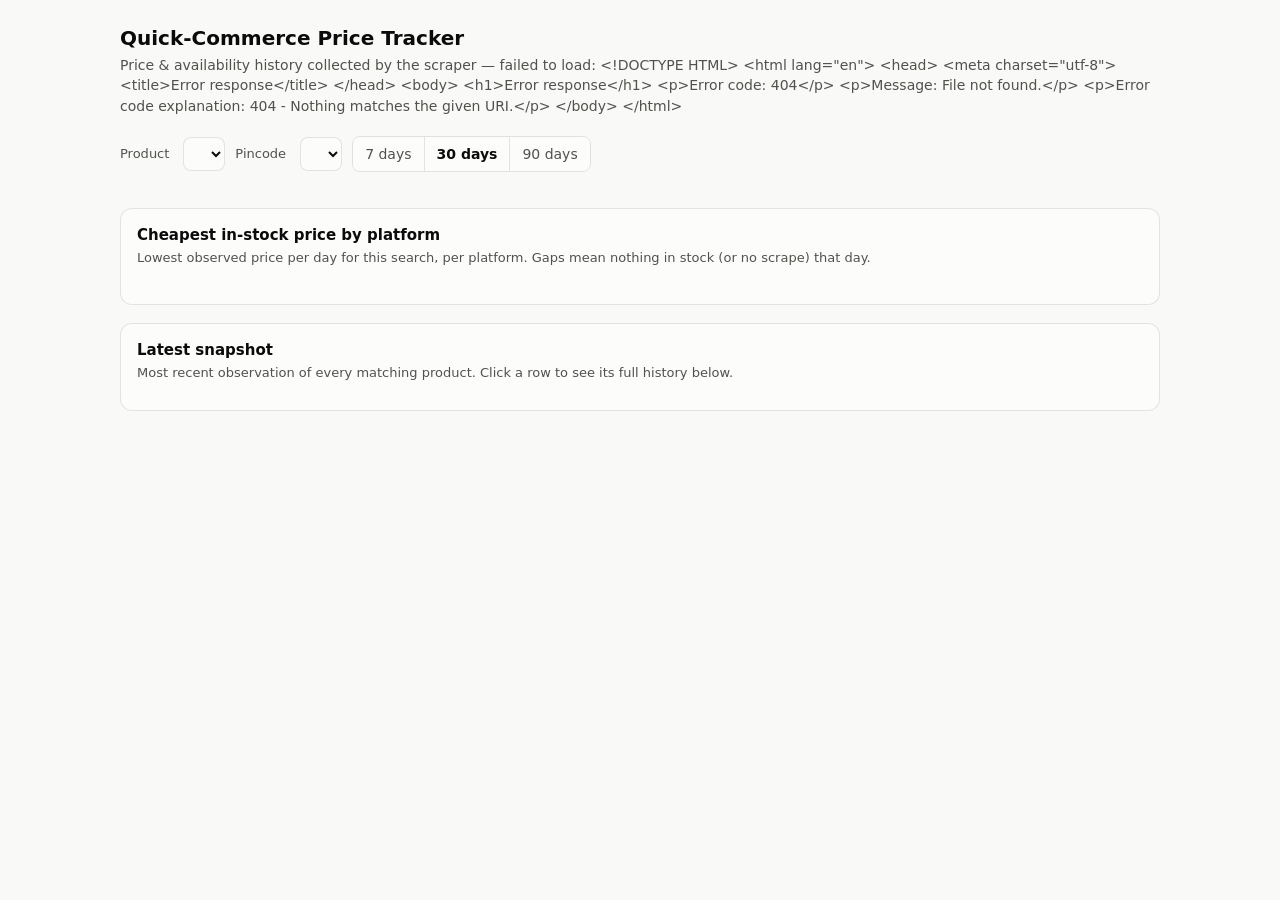
==== web/index.html @ 62ac934a "Add local web dashboard for browsing price/stock history dashboard.py serves a stdlib-only HTTP serv" ====
<!doctype html>
<html lang="en">
<head>
<meta charset="utf-8">
<meta name="viewport" content="width=device-width, initial-scale=1">
<title>Quick-Commerce Price Tracker</title>
<style>
  :root {
    --page:        #f9f9f7;
    --surface-1:   #fcfcfb;
    --text-primary:#0b0b0b;
    --text-secondary:#52514e;
    --muted:       #898781;
    --grid:        #e1e0d9;
    --baseline:    #c3c2b7;
    --border:      rgba(11,11,11,0.10);
    --status-good: #0ca30c;
    --status-critical:#d03b3b;
    --good-text:   #006300;
    /* categorical slots — fixed per platform, never re-assigned (see PLATFORMS) */
    --s1:#2a78d6; --s2:#1baf7a; --s3:#eda100; --s4:#008300; --s5:#4a3aa7; --s6:#e34948;
  }
  @media (prefers-color-scheme: dark) {
    :root {
      --page:#0d0d0d; --surface-1:#1a1a19;
      --text-primary:#ffffff; --text-secondary:#c3c2b7; --muted:#898781;
      --grid:#2c2c2a; --baseline:#383835; --border:rgba(255,255,255,0.10);
      --status-good:#0ca30c; --status-critical:#d03b3b; --good-text:#0ca30c;
      --s1:#3987e5; --s2:#199e70; --s3:#c98500; --s4:#008300; --s5:#9085e9; --s6:#e66767;
    }
  }
  * { box-sizing: border-box; }
  body {
    margin: 0; background: var(--page); color: var(--text-primary);
    font: 14px/1.45 system-ui, -apple-system, "Segoe UI", sans-serif;
  }
  .wrap { max-width: 1080px; margin: 0 auto; padding: 24px 20px 60px; }
  h1 { font-size: 20px; margin: 0 0 2px; }
  .sub { color: var(--text-secondary); margin: 0 0 20px; }

  .filters { display: flex; flex-wrap: wrap; gap: 10px; align-items: center; margin-bottom: 18px; }
  .filters label { color: var(--text-secondary); font-size: 13px; margin-right: 4px; }
  select {
    background: var(--surface-1); color: var(--text-primary);
    border: 1px solid var(--border); border-radius: 8px; padding: 7px 10px; font: inherit;
  }
  .seg { display: inline-flex; border: 1px solid var(--border); border-radius: 8px; overflow: hidden; }
  .seg button {
    background: var(--surface-1); color: var(--text-secondary); border: 0;
    padding: 7px 12px; font: inherit; cursor: pointer;
  }
  .seg button + button { border-left: 1px solid var(--border); }
  .seg button[aria-pressed="true"] { color: var(--text-primary); font-weight: 600; }

  .tiles { display: grid; grid-template-columns: repeat(auto-fit, minmax(180px, 1fr)); gap: 12px; margin-bottom: 18px; }
  .tile {
    background: var(--surface-1); border: 1px solid var(--border);
    border-radius: 12px; padding: 14px 16px;
  }
  .tile .label { color: var(--text-secondary); font-size: 13px; }
  .tile .value { font-size: 26px; font-weight: 600; margin-top: 2px; }
  .tile .note  { color: var(--muted); font-size: 12px; margin-top: 2px; }

  .card {
    background: var(--surface-1); border: 1px solid var(--border);
    border-radius: 12px; padding: 16px; margin-bottom: 18px;
  }
  .card h2 { font-size: 15px; margin: 0 0 2px; }
  .card .desc { color: var(--text-secondary); font-size: 13px; margin: 0 0 12px; }

  .legend { display: flex; flex-wrap: wrap; gap: 14px; margin-bottom: 8px; }
  .legend .key { display: inline-flex; align-items: center; gap: 6px; color: var(--text-secondary); font-size: 13px; }
  .legend .swatch { width: 14px; height: 3px; border-radius: 2px; }

  .chart-box { position: relative; }
  .chart-box svg { display: block; width: 100%; }
  .tooltip {
    position: absolute; pointer-events: none; display: none; z-index: 5;
    background: var(--surface-1); border: 1px solid var(--border); border-radius: 8px;
    padding: 8px 10px; box-shadow: 0 4px 14px rgba(0,0,0,.12); min-width: 150px;
  }
  .tooltip .tt-date { color: var(--muted); font-size: 12px; margin-bottom: 4px; }
  .tooltip .tt-row { display: flex; align-items: center; gap: 7px; padding: 1px 0; }
  .tooltip .tt-key { width: 12px; height: 3px; border-radius: 2px; flex: none; }
  .tooltip .tt-val { font-weight: 600; font-variant-numeric: tabular-nums; }
  .tooltip .tt-name { color: var(--text-secondary); font-size: 12px; }

  table { width: 100%; border-collapse: collapse; font-size: 13.5px; }
  th { text-align: left; color: var(--muted); font-weight: 500; font-size: 12px;
       border-bottom: 1px solid var(--grid); padding: 6px 8px; }
  td { padding: 8px; border-bottom: 1px solid var(--grid); vertical-align: top; }
  td.num, th.num { text-align: right; font-variant-numeric: tabular-nums; }
  tbody tr { cursor: pointer; }
  tbody tr:hover { background: color-mix(in srgb, var(--text-primary) 4%, transparent); }
  tbody tr[aria-selected="true"] { background: color-mix(in srgb, var(--s1) 10%, transparent); }
  .pdot { display: inline-block; width: 9px; height: 9px; border-radius: 50%; margin-right: 7px; }
  .stock { display: inline-flex; align-items: center; gap: 5px; white-space: nowrap; }
  .stock.in  { color: var(--good-text); }
  .stock.out { color: var(--status-critical); }
  .badge {
    display: inline-block; font-size: 11px; color: var(--muted);
    border: 1px solid var(--border); border-radius: 6px; padding: 0 6px; margin-left: 6px;
  }
  .empty { color: var(--muted); padding: 24px 0; text-align: center; }
  .hint { color: var(--muted); font-size: 12px; margin-top: 8px; }
</style>
</head>
<body>
<div class="wrap">
  <h1>Quick-Commerce Price Tracker</h1>
  <p class="sub">Price &amp; availability history collected by the scraper — <span id="meta-note">loading…</span></p>

  <!-- Filter row: scopes everything below it -->
  <div class="filters">
    <label for="f-query">Product</label>
    <select id="f-query"></select>
    <label for="f-pincode">Pincode</label>
    <select id="f-pincode"></select>
    <span class="seg" id="f-days" role="group" aria-label="Date range">
      <button data-days="7"  aria-pressed="false">7 days</button>
      <button data-days="30" aria-pressed="true">30 days</button>
      <button data-days="90" aria-pressed="false">90 days</button>
    </span>
  </div>

  <div class="tiles" id="tiles"></div>

  <div class="card">
    <h2>Cheapest in-stock price by platform</h2>
    <p class="desc">Lowest observed price per day for this search, per platform. Gaps mean nothing in stock (or no scrape) that day.</p>
    <div class="legend" id="legend"></div>
    <div class="chart-box" id="chart-main"></div>
  </div>

  <div class="card">
    <h2>Latest snapshot</h2>
    <p class="desc">Most recent observation of every matching product. Click a row to see its full history below.</p>
    <div id="snapshot"></div>
  </div>

  <div class="card" id="history-card" hidden>
    <h2 id="history-title">Product history</h2>
    <p class="desc" id="history-desc"></p>
    <div class="chart-box" id="chart-history"></div>
    <p class="hint">Hollow markers are observations where the product was out of stock.</p>
  </div>
</div>

<script>
"use strict";

/* Fixed platform → categorical slot mapping. Color follows the entity:
   filtering never repaints survivors. */
const PLATFORMS = {
  blinkit:          { label: "Blinkit",          color: "var(--s1)" },
  swiggy_instamart: { label: "Swiggy Instamart", color: "var(--s2)" },
  zepto:            { label: "Zepto",            color: "var(--s3)" },
  bigbasket_now:    { label: "BigBasket Now",    color: "var(--s4)" },
  amazon_now:       { label: "Amazon Now",       color: "var(--s5)" },
  flipkart_minutes: { label: "Flipkart Minutes", color: "var(--s6)" },
};
const pmeta = p => PLATFORMS[p] || { label: p, color: "var(--muted)" };
const rupees = v => v == null ? "—" : "₹" + Number(v).toLocaleString("en-IN",
                    { minimumFractionDigits: 0, maximumFractionDigits: 2 });

const state = { query: null, pincode: null, days: 30, selected: null };

async function getJSON(url) {
  const r = await fetch(url);
  if (!r.ok) throw new Error(await r.text());
  return r.json();
}

/* ---------------- boot + filters ---------------- */

async function boot() {
  const meta = await getJSON("/api/meta");
  document.getElementById("meta-note").textContent =
    `${meta.observation_count.toLocaleString()} observations, last scrape ${meta.last_scrape ? new Date(meta.last_scrape).toLocaleString() : "never"}`;

  fillSelect("f-query", meta.queries);
  fillSelect("f-pincode", meta.pincodes);
  state.query = meta.queries[0] ?? null;
  state.pincode = meta.pincodes[0] ?? null;

  document.getElementById("f-query").onchange = e => { state.query = e.target.value; state.selected = null; refresh(); };
  document.getElementById("f-pincode").onchange = e => { state.pincode = e.target.value; state.selected = null; refresh(); };
  document.querySelectorAll("#f-days button").forEach(btn => btn.onclick = () => {
    document.querySelectorAll("#f-days button").forEach(b => b.setAttribute("aria-pressed", "false"));
    btn.setAttribute("aria-pressed", "true");
    state.days = Number(btn.dataset.days);
    refresh();
  });
  refresh();
}

function fillSelect(id, values) {
  const sel = document.getElementById(id);
  sel.replaceChildren();
  for (const v of values) {
    const o = document.createElement("option");
    o.value = v; o.textContent = v;   // untrusted strings → textContent
    sel.appendChild(o);
  }
}

async function refresh() {
  if (!state.query || !state.pincode) {
    document.getElementById("tiles").replaceChildren();
    showEmpty("chart-main", "No data yet — run the scraper first (python main.py).");
    showEmpty("snapshot", "No data yet.");
    return;
  }
  const qs = `pincode=${encodeURIComponent(state.pincode)}&query=${encodeURIComponent(state.query)}&days=${state.days}`;
  const [summary, best] = await Promise.all([
    getJSON(`/api/summary?${qs}`), getJSON(`/api/best-price?${qs}`),
  ]);
  renderTiles(summary);
  renderMainChart(best);
  renderSnapshot(summary);
  document.getElementById("history-card").hidden = state.selected == null;
  if (state.selected) loadHistory(state.selected);
}

/* ---------------- stat tiles ---------------- */

function renderTiles(summary) {
  const inStock = summary.filter(r => r.in_stock);
  const cheapest = inStock.filter(r => r.price != null)
                          .sort((a, b) => a.price - b.price)[0];
  const discounts = summary.map(r => r.discount_pct).filter(v => v != null);
  const avgDisc = discounts.length
    ? (discounts.reduce((a, b) => a + b, 0) / discounts.length).toFixed(1) + "%" : "—";

  const tiles = [
    { label: "Products found", value: String(summary.length),
      note: "latest snapshot for this search" },
    { label: "In stock now", value: `${inStock.length} of ${summary.length}`,
      note: "boolean flags — see granularity per row" },
    { label: "Cheapest right now", value: cheapest ? rupees(cheapest.price) : "—",
      note: cheapest ? `${pmeta(cheapest.platform).label} · ${cheapest.product_name}` : "nothing in stock" },
    { label: "Avg. discount", value: avgDisc, note: "vs printed MRP" },
  ];
  const box = document.getElementById("tiles");
  box.replaceChildren();
  for (const t of tiles) {
    const el = document.createElement("div");
    el.className = "tile";
    const l = document.createElement("div"); l.className = "label"; l.textContent = t.label;
    const v = document.createElement("div"); v.className = "value"; v.textContent = t.value;
    const n = document.createElement("div"); n.className = "note";  n.textContent = t.note;
    el.append(l, v, n);
    box.appendChild(el);
  }
}

/* ---------------- charts (shared vanilla-SVG engine) ---------------- */

function showEmpty(id, msg) {
  const box = document.getElementById(id);
  box.replaceChildren();
  const d = document.createElement("div");
  d.className = "empty"; d.textContent = msg;
  box.appendChild(d);
}

function niceTicks(min, max, n = 5) {
  if (min === max) { min = Math.max(0, min - 1); max += 1; }
  const span = max - min;
  const step0 = span / n;
  const mag = Math.pow(10, Math.floor(Math.log10(step0)));
  const step = [1, 2, 2.5, 5, 10].map(m => m * mag).find(s => span / s <= n) || mag * 10;
  const lo = Math.floor(min / step) * step;
  const ticks = [];
  for (let v = lo; v <= max + 1e-9; v += step) if (v >= min - step) ticks.push(v);
  // top tick must cover the data max, or the highest line renders above the plot
  while (ticks[ticks.length - 1] < max - 1e-9) ticks.push(ticks[ticks.length - 1] + step);
  return ticks;
}

const SVGNS = "http://www.w3.org/2000/svg";
function svgEl(tag, attrs) {
  const el = document.createElementNS(SVGNS, tag);
  for (const [k, v] of Object.entries(attrs)) el.setAttribute(k, v);
  return el;
}

/* series: [{ name, color, points: [{x(ms), y, meta}] }] — x positions shared or not */
function renderLineChart(boxId, series, { yFormat = rupees } = {}) {
  const box = document.getElementById(boxId);
  box.replaceChildren();
  const all = series.flatMap(s => s.points);
  if (!all.length) { showEmpty(boxId, "No priced, in-stock observations in this range."); return; }

  const W = Math.max(320, box.clientWidth), H = 280;
  const pad = { l: 52, r: 16, t: 12, b: 28 };
  const xs = [...new Set(all.map(p => p.x))].sort((a, b) => a - b);
  const xMin = xs[0], xMax = xs[xs.length - 1] === xMin ? xMin + 1 : xs[xs.length - 1];
  const yVals = all.map(p => p.y);
  const yTicks = niceTicks(Math.min(...yVals), Math.max(...yVals));
  const yMin = yTicks[0], yMax = yTicks[yTicks.length - 1];
  const X = x => pad.l + (x - xMin) / (xMax - xMin) * (W - pad.l - pad.r);
  const Y = y => H - pad.b - (y - yMin) / (yMax - yMin || 1) * (H - pad.t - pad.b);

  const svg = svgEl("svg", { viewBox: `0 0 ${W} ${H}`, role: "img" });

  for (const t of yTicks) {                       // hairline grid + axis labels
    svg.appendChild(svgEl("line", { x1: pad.l, x2: W - pad.r, y1: Y(t), y2: Y(t),
      stroke: "var(--grid)", "stroke-width": 1 }));
    const lbl = svgEl("text", { x: pad.l - 8, y: Y(t) + 4, "text-anchor": "end",
      fill: "var(--muted)", "font-size": 11 });
    lbl.textContent = yFormat(t);
    svg.appendChild(lbl);
  }
  svg.appendChild(svgEl("line", { x1: pad.l, x2: W - pad.r, y1: H - pad.b, y2: H - pad.b,
    stroke: "var(--baseline)", "stroke-width": 1 }));

  const nXTicks = Math.min(6, xs.length);         // date ticks
  for (let i = 0; i < nXTicks; i++) {
    const x = xs[Math.round(i * (xs.length - 1) / Math.max(1, nXTicks - 1))];
    const lbl = svgEl("text", { x: X(x), y: H - 8, "text-anchor": "middle",
      fill: "var(--muted)", "font-size": 11 });
    lbl.textContent = new Date(x).toLocaleDateString("en-IN", { day: "numeric", month: "short" });
    svg.appendChild(lbl);
  }

  for (const s of series) {                       // 2px lines + ringed end-dots
    const pts = [...s.points].sort((a, b) => a.x - b.x);
    if (pts.length > 1) {
      svg.appendChild(svgEl("path", {
        d: pts.map((p, i) => `${i ? "L" : "M"}${X(p.x).toFixed(1)},${Y(p.y).toFixed(1)}`).join(""),
        fill: "none", stroke: s.color, "stroke-width": 2,
        "stroke-linejoin": "round", "stroke-linecap": "round" }));
    }
    for (const p of pts) {
      const isEnd = p === pts[pts.length - 1];
      if (isEnd || p.meta?.hollow || pts.length === 1) {
        svg.appendChild(svgEl("circle", { cx: X(p.x), cy: Y(p.y), r: 4,
          fill: p.meta?.hollow ? "var(--surface-1)" : s.color,
          stroke: p.meta?.hollow ? s.color : "var(--surface-1)", "stroke-width": 2 }));
      }
    }
  }

  /* crosshair + one tooltip listing every series at the snapped X */
  const cross = svgEl("line", { y1: pad.t, y2: H - pad.b, stroke: "var(--baseline)",
    "stroke-width": 1, visibility: "hidden" });
  svg.appendChild(cross);
  const hoverDots = series.map(s => {
    const c = svgEl("circle", { r: 4, fill: s.color, stroke: "var(--surface-1)",
      "stroke-width": 2, visibility: "hidden" });
    svg.appendChild(c); return c;
  });

  const tip = document.createElement("div");
  tip.className = "tooltip";
  box.append(svg, tip);

  function onMove(clientX, clientY) {
    const rect = svg.getBoundingClientRect();
    const mx = (clientX - rect.left) * (W / rect.width);
    let best = xs[0];
    for (const x of xs) if (Math.abs(X(x) - mx) < Math.abs(X(best) - mx)) best = x;
    cross.setAttribute("x1", X(best)); cross.setAttribute("x2", X(best));
    cross.setAttribute("visibility", "visible");

    tip.replaceChildren();
    const d = document.createElement("div");
    d.className = "tt-date";
    d.textContent = new Date(best).toLocaleString("en-IN",
      { day: "numeric", month: "short", ...(xs.length > 40 ? { hour: "2-digit", minute: "2-digit" } : {}) });
    tip.appendChild(d);
    series.forEach((s, i) => {
      const p = s.points.find(pt => pt.x === best);
      hoverDots[i].setAttribute("visibility", p ? "visible" : "hidden");
      if (p) { hoverDots[i].setAttribute("cx", X(p.x)); hoverDots[i].setAttribute("cy", Y(p.y)); }
      const row = document.createElement("div"); row.className = "tt-row";
      const key = document.createElement("span"); key.className = "tt-key"; key.style.background = s.color;
      const val = document.createElement("span"); val.className = "tt-val";
      val.textContent = p ? yFormat(p.y) + (p.meta?.hollow ? " (out of stock)" : "") : "—";
      const nm = document.createElement("span"); nm.className = "tt-name"; nm.textContent = s.name;
      row.append(key, val, nm);
      tip.appendChild(row);
    });
    tip.style.display = "block";
    const bx = box.getBoundingClientRect();
    const left = clientX - bx.left + 14;
    tip.style.left = Math.min(left, bx.width - tip.offsetWidth - 4) + "px";
    tip.style.top = Math.max(0, clientY - bx.top - tip.offsetHeight - 10) + "px";
  }
  svg.addEventListener("pointermove", e => onMove(e.clientX, e.clientY));
  svg.addEventListener("pointerleave", () => {
    tip.style.display = "none";
    cross.setAttribute("visibility", "hidden");
    hoverDots.forEach(c => c.setAttribute("visibility", "hidden"));
  });
}

function renderMainChart(rows) {
  const byPlatform = new Map();
  for (const r of rows) {
    if (!byPlatform.has(r.platform)) byPlatform.set(r.platform, []);
    byPlatform.get(r.platform).push({ x: Date.parse(r.day + "T00:00:00Z"), y: r.best_price });
  }
  const series = Object.keys(PLATFORMS)                  // fixed order, never cycled
    .filter(p => byPlatform.has(p))
    .map(p => ({ name: pmeta(p).label, color: pmeta(p).color, points: byPlatform.get(p) }));

  const legend = document.getElementById("legend");
  legend.replaceChildren();
  for (const s of series) {                              // legend: ≥2 series always
    const k = document.createElement("span"); k.className = "key";
    const sw = document.createElement("span"); sw.className = "swatch"; sw.style.background = s.color;
    const t = document.createElement("span"); t.textContent = s.name;
    k.append(sw, t); legend.appendChild(k);
  }
  renderLineChart("chart-main", series);
}

/* ---------------- snapshot table ---------------- */

function renderSnapshot(summary) {
  const box = document.getElementById("snapshot");
  if (!summary.length) { showEmpty("snapshot", "No observations for this search/pincode/range."); return; }
  box.replaceChildren();
  const table = document.createElement("table");
  const thead = document.createElement("thead");
  const hr = document.createElement("tr");
  for (const [h, cls] of [["Platform"], ["Product"], ["Pack"], ["Price", "num"],
                          ["MRP", "num"], ["Disc.", "num"], ["Stock"], ["Last seen"]]) {
    const th = document.createElement("th");
    if (cls) th.className = cls;
    th.textContent = h; hr.appendChild(th);
  }
  thead.appendChild(hr); table.appendChild(thead);

  const tbody = document.createElement("tbody");
  for (const r of summary) {
    const tr = document.createElement("tr");
    tr.tabIndex = 0;
    if (state.selected && state.selected.platform === r.platform &&
        state.selected.product_id === r.product_id) tr.setAttribute("aria-selected", "true");

    const tdP = document.createElement("td");
    const dot = document.createElement("span"); dot.className = "pdot";
    dot.style.background = pmeta(r.platform).color;
    tdP.append(dot, document.createTextNode(pmeta(r.platform).label));

    const tdN = document.createElement("td"); tdN.textContent = r.product_name;  // untrusted
    const tdU = document.createElement("td"); tdU.textContent = r.quantity_unit ?? "—";
    const tdPr = document.createElement("td"); tdPr.className = "num"; tdPr.textContent = rupees(r.price);
    const tdM = document.createElement("td"); tdM.className = "num"; tdM.textContent = rupees(r.mrp);
    const tdD = document.createElement("td"); tdD.className = "num";
    tdD.textContent = r.discount_pct != null ? r.discount_pct.toFixed(0) + "%" : "—";

    const tdS = document.createElement("td");
    const st = document.createElement("span");
    st.className = "stock " + (r.in_stock ? "in" : "out");
    st.textContent = (r.in_stock ? "● In stock" : "○ Out of stock");   // icon + label, never color alone
    if (r.in_stock && r.stock_estimate != null)
      st.textContent = `● ~${r.stock_estimate} left`;
    tdS.appendChild(st);
    const b = document.createElement("span"); b.className = "badge";
    b.title = "How much the platform actually revealed about stock";
    b.textContent = r.stock_granularity;
    tdS.appendChild(b);

    const tdT = document.createElement("td");
    tdT.textContent = new Date(r.timestamp).toLocaleString("en-IN",
      { day: "numeric", month: "short", hour: "2-digit", minute: "2-digit" });

    tr.append(tdP, tdN, tdU, tdPr, tdM, tdD, tdS, tdT);
    const select = () => {
      state.selected = { platform: r.platform, product_id: r.product_id, name: r.product_name };
      document.querySelectorAll("#snapshot tbody tr").forEach(x => x.removeAttribute("aria-selected"));
      tr.setAttribute("aria-selected", "true");
      document.getElementById("history-card").hidden = false;
      loadHistory(state.selected);
    };
    tr.onclick = select;
    tr.onkeydown = e => { if (e.key === "Enter" || e.key === " ") { e.preventDefault(); select(); } };
    tbody.appendChild(tr);
  }
  table.appendChild(tbody);
  box.appendChild(table);
}

/* ---------------- per-product history ---------------- */

async function loadHistory(sel) {
  const qs = `platform=${encodeURIComponent(sel.platform)}&product_id=${encodeURIComponent(sel.product_id)}` +
             `&pincode=${encodeURIComponent(state.pincode)}&days=${state.days}`;
  const rows = await getJSON(`/api/product-history?${qs}`);
  document.getElementById("history-title").textContent = sel.name;
  document.getElementById("history-desc").textContent =
    `${pmeta(sel.platform).label} · pincode ${state.pincode} · every observation in range`;
  const points = rows.filter(r => r.price != null).map(r => ({
    x: Date.parse(r.timestamp), y: r.price, meta: { hollow: !r.in_stock },
  }));
  /* single series → no legend box; the card title names it */
  renderLineChart("chart-history",
    [{ name: pmeta(sel.platform).label, color: pmeta(sel.platform).color, points }]);
  document.getElementById("history-card").scrollIntoView({ behavior: "smooth", block: "nearest" });
}

boot().catch(err => {
  document.getElementById("meta-note").textContent = "failed to load: " + err.message;
});
</script>
</body>
</html>
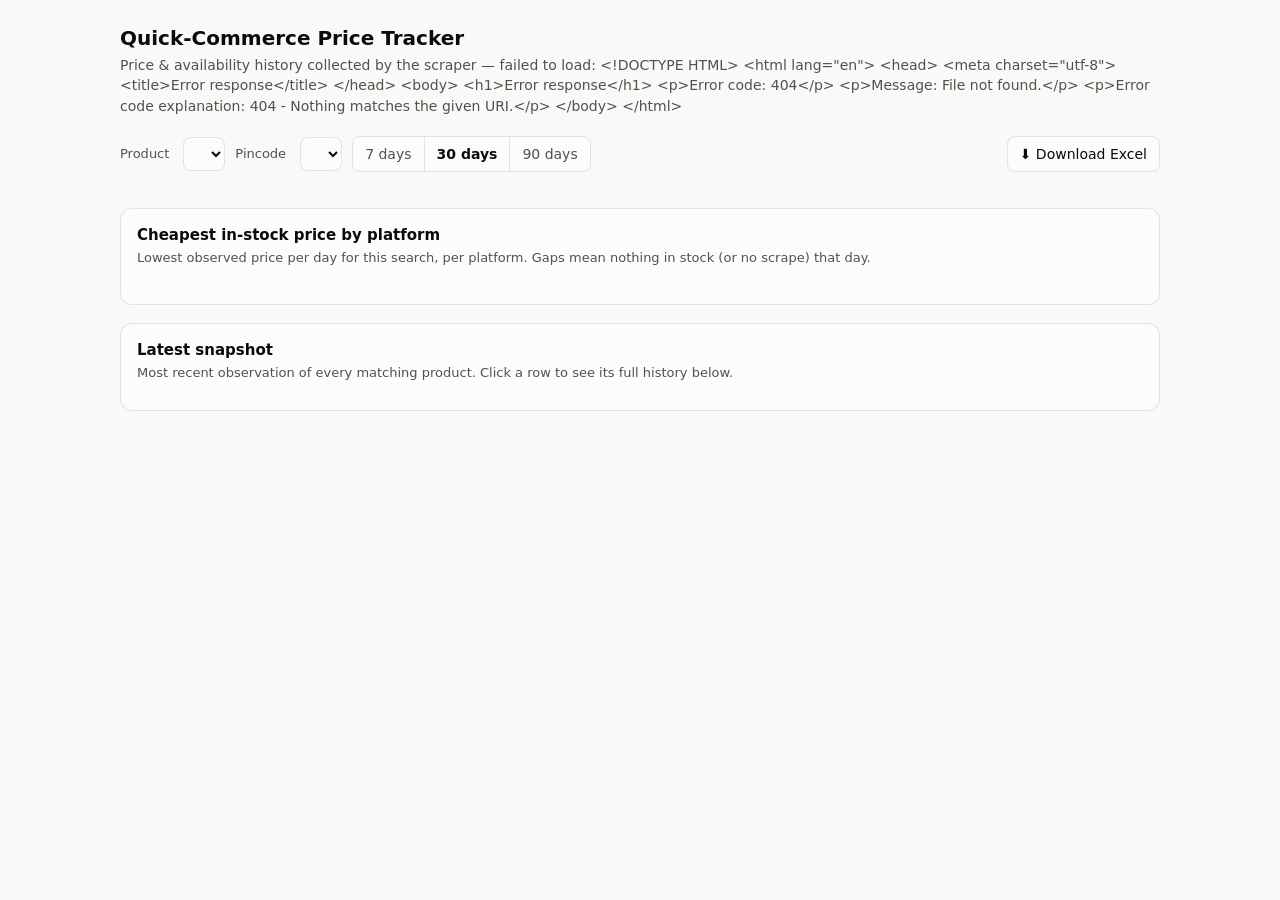
==== commit 717ea8c7: "Add Excel-driven inputs (inputs.xlsx) and Excel export of results inputs.xlsx (Products sheet = sear" ====
--- a/web/index.html
+++ b/web/index.html
@@ -51,6 +51,12 @@
   }
   .seg button + button { border-left: 1px solid var(--border); }
   .seg button[aria-pressed="true"] { color: var(--text-primary); font-weight: 600; }
+  .export-btn {
+    margin-left: auto; text-decoration: none;
+    background: var(--surface-1); color: var(--text-primary);
+    border: 1px solid var(--border); border-radius: 8px; padding: 7px 12px;
+  }
+  .export-btn:hover { background: color-mix(in srgb, var(--text-primary) 5%, var(--surface-1)); }
 
   .tiles { display: grid; grid-template-columns: repeat(auto-fit, minmax(180px, 1fr)); gap: 12px; margin-bottom: 18px; }
   .tile {
@@ -121,6 +127,7 @@
       <button data-days="30" aria-pressed="true">30 days</button>
       <button data-days="90" aria-pressed="false">90 days</button>
     </span>
+    <a id="btn-export" class="export-btn" href="/api/export.xlsx" download>⬇ Download Excel</a>
   </div>
 
   <div class="tiles" id="tiles"></div>
@@ -212,6 +219,8 @@
     return;
   }
   const qs = `pincode=${encodeURIComponent(state.pincode)}&query=${encodeURIComponent(state.query)}&days=${state.days}`;
+  // Keep the Excel download scoped to whatever is currently on screen.
+  document.getElementById("btn-export").href = `/api/export.xlsx?${qs}`;
   const [summary, best] = await Promise.all([
     getJSON(`/api/summary?${qs}`), getJSON(`/api/best-price?${qs}`),
   ]);
